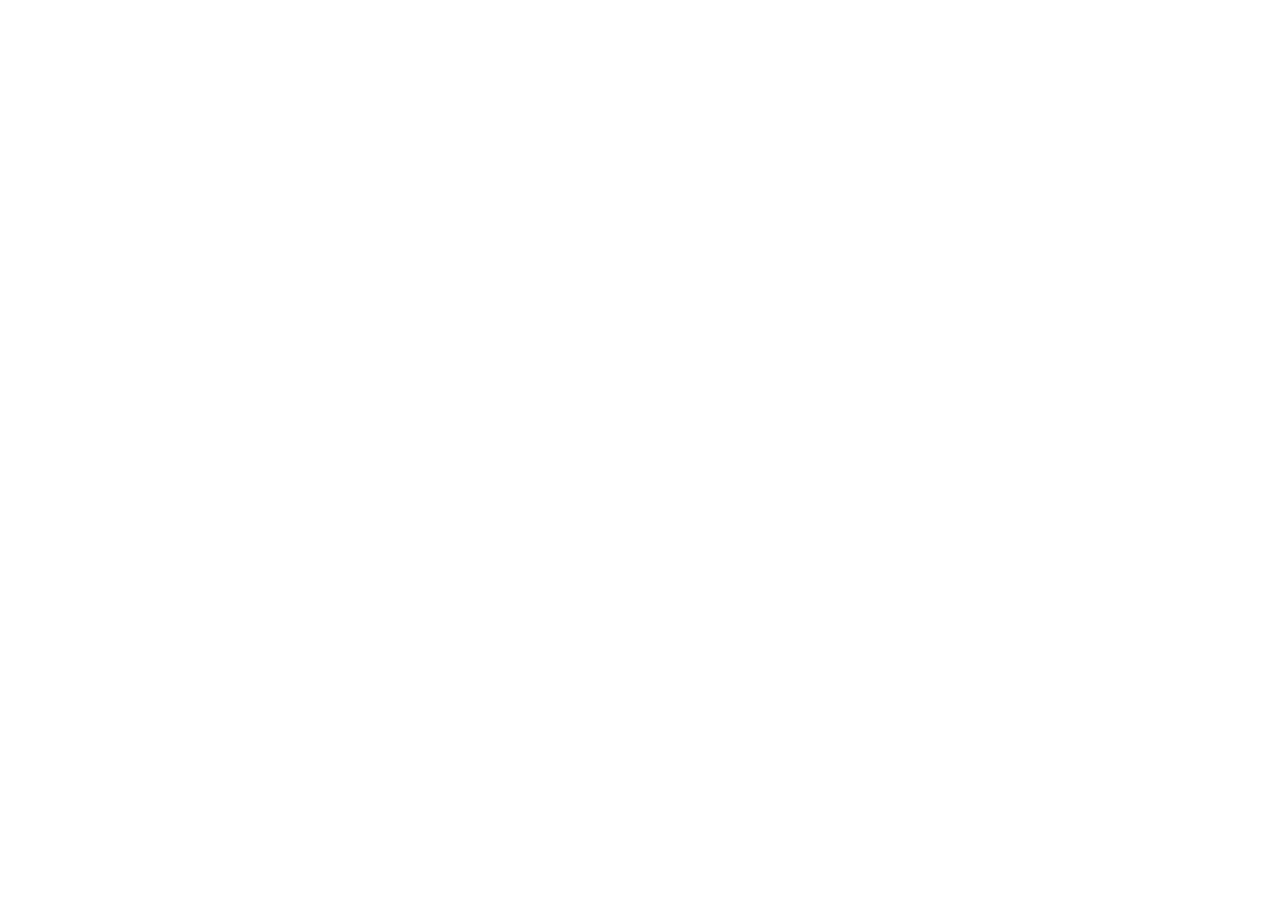
==== index.html @ f96b03e3 "changed to loopNotes.js" ====
<!-- landing page to test javascript -->
 <!DOCTYPE html>
<html lang="en">
<head>
        <meta charset="UTF-8:>
        <meta name="viewport" content = "width=device-width, initial-scale=1.0">
        <title>Document</title>
</head>
<body>


        <script src="loopNotes.js"></script>

</body>
</html>
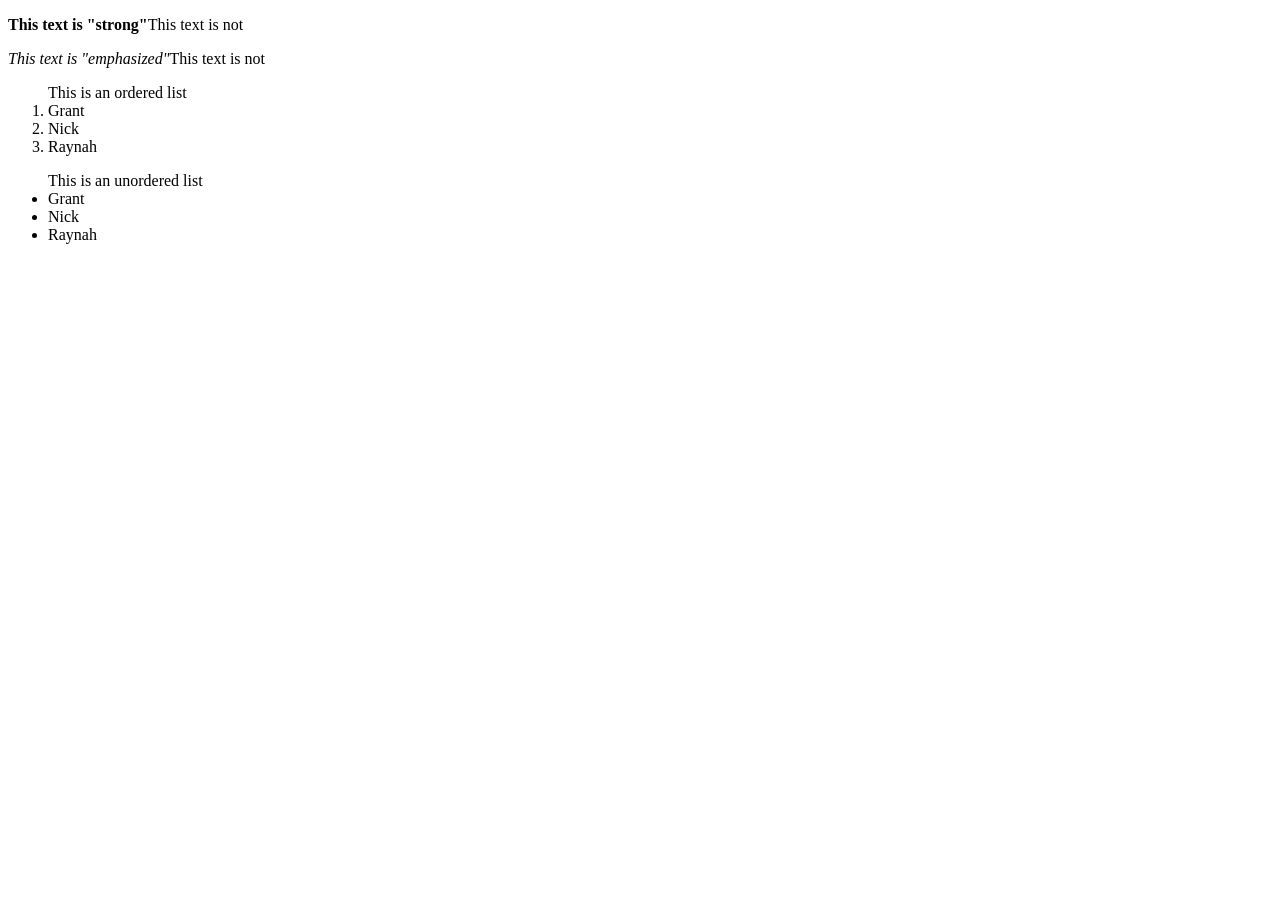
==== commit 80a7084d: "merged folders" ====
--- a/index.html
+++ b/index.html
@@ -9,7 +9,30 @@
 <body>
 
 
-        <script src="loopNotes.js"></script>
+        <script src="arrays.js"></script>
 
 </body>
-</html>+</html>
+
+<!-- <p>Here's some text</p>
+<h1>Heading 1</h1>
+<h2>Heading 2</h2>
+<h3>Heading 3</h3>
+<h4>Heading 4</h4>
+<h5>Heading 5</h5>
+<h6>Heading 6</h6> -->
+
+<p><strong>This text is "strong"</strong>This text is not</p>
+<p><em>This text is "emphasized"</em>This text is not</p>
+
+<ol>This is an ordered list
+        <li>Grant</li>
+        <li>Nick</li>
+        <li>Raynah</li>
+</ol>
+
+<ul>This is an unordered list
+        <li>Grant</li>
+        <li>Nick</li>
+        <li>Raynah</li>
+</ul>
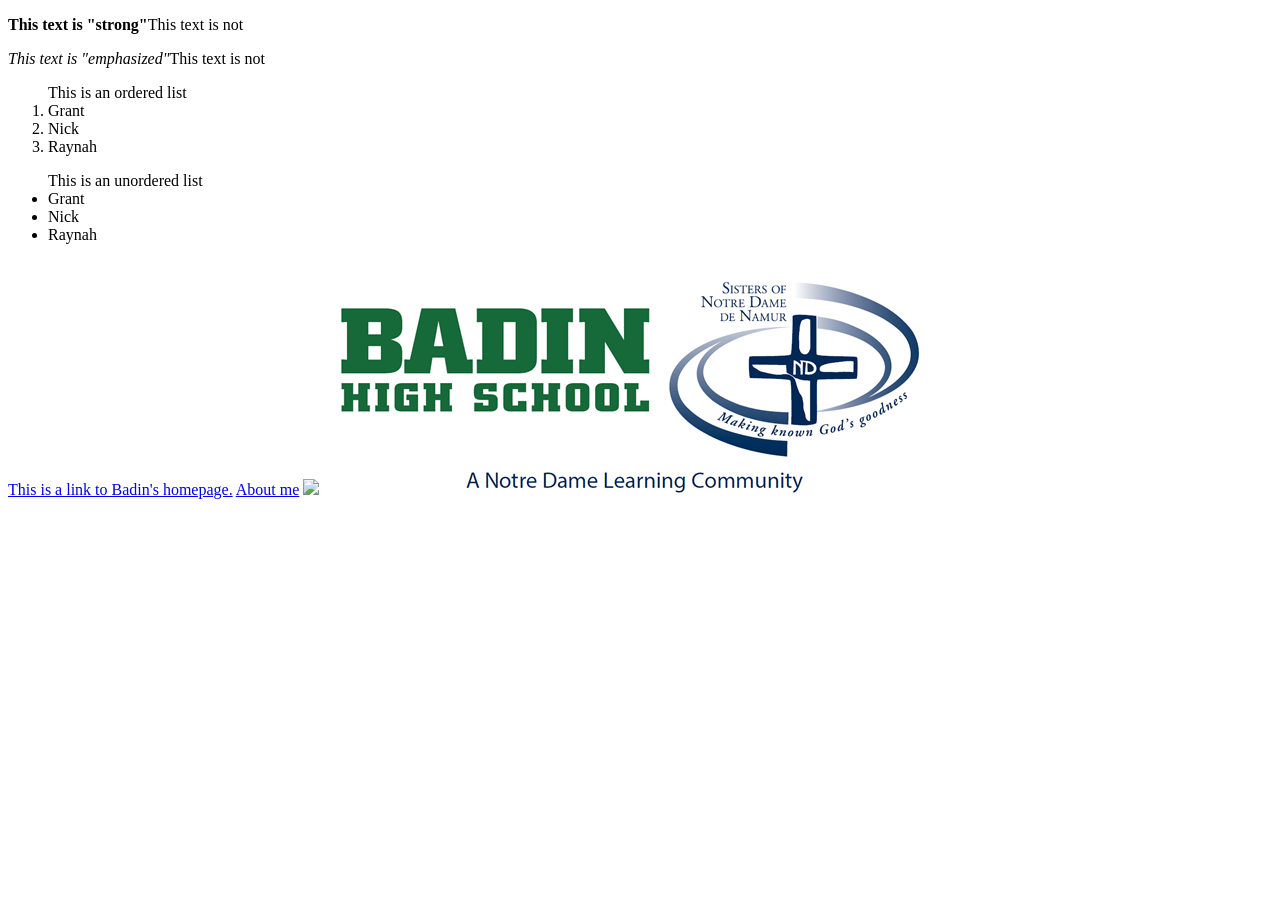
==== commit 7c58647f: "Took notes" ====
--- a/index.html
+++ b/index.html
@@ -36,3 +36,21 @@
         <li>Nick</li>
         <li>Raynah</li>
 </ul>
+
+<!-- To make a link in html, you must use an "anchor" tag-->
+ <a href="https://badinhs.org/" target="_blank" rel="noopener noreferrer">This is a link to Badin's homepage.</a>
+ 
+ <!-- There are two kinds of links, relative and absolute. Our example to Badin's homepage
+  was an absolute link. A relative link travels within a given directory.  -->
+
+  <a href="pages/about.html">About me</a>
+  <!-- ^ This is a relative link. It doesn't have an "https://", it doesn't have a ".com" or
+   ".org", or .anything. As such, it navigates relative to the sight the link is found on. -->
+
+   <!-- a.com/b/c/d/e/f.html
+        town/house/floor/bedroom/dresser/drawer/socks.html-->
+
+<!-- Images are self closing tags. You can link to images through multiple approach-->
+
+<img src="https://badinhs.org/images/topswirl.jpg">
+<img src="/images/combologo.png">
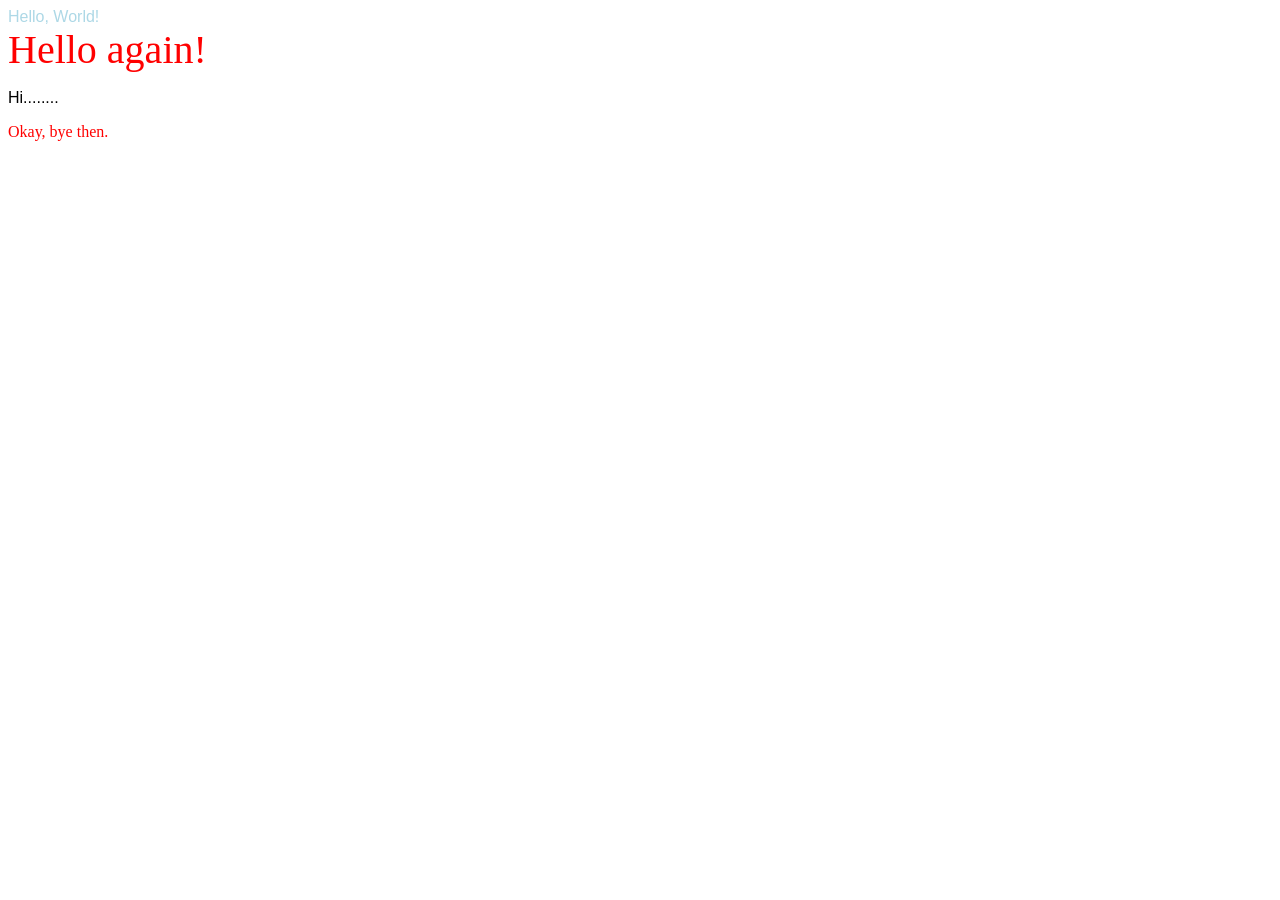
==== commit 0454655f: "created css file and started taking notes" ====
--- a/index.html
+++ b/index.html
@@ -4,15 +4,16 @@
 <head>
         <meta charset="UTF-8:>
         <meta name="viewport" content = "width=device-width, initial-scale=1.0">
+        <link rel="stylesheet" href="styles.css">   <!--Links css with html-->
         <title>Document</title>
 </head>
 <body>
 
+<div class="general-greeting greeting">Hello, World!</div>
+<div id="response">Hello again!</div>
+<p class="greeting">Hi........</p>
+<div>Okay, bye then.</div>
 
-        <script src="arrays.js"></script>
-
-</body>
-</html>
 
 <!-- <p>Here's some text</p>
 <h1>Heading 1</h1>
@@ -22,7 +23,7 @@
 <h5>Heading 5</h5>
 <h6>Heading 6</h6> -->
 
-<p><strong>This text is "strong"</strong>This text is not</p>
+<!-- <p><strong>This text is "strong"</strong>This text is not</p>
 <p><em>This text is "emphasized"</em>This text is not</p>
 
 <ol>This is an ordered list
@@ -34,16 +35,16 @@
 <ul>This is an unordered list
         <li>Grant</li>
         <li>Nick</li>
-        <li>Raynah</li>
-</ul>
+        <li>Raynah</li> -->
+<!-- </ul> -->
 
 <!-- To make a link in html, you must use an "anchor" tag-->
- <a href="https://badinhs.org/" target="_blank" rel="noopener noreferrer">This is a link to Badin's homepage.</a>
+ <!-- <a href="https://badinhs.org/" target="_blank" rel="noopener noreferrer">This is a link to Badin's homepage.</a> -->
  
  <!-- There are two kinds of links, relative and absolute. Our example to Badin's homepage
   was an absolute link. A relative link travels within a given directory.  -->
 
-  <a href="pages/about.html">About me</a>
+  <!-- <a href="pages/about.html">About me</a> -->
   <!-- ^ This is a relative link. It doesn't have an "https://", it doesn't have a ".com" or
    ".org", or .anything. As such, it navigates relative to the sight the link is found on. -->
 
@@ -52,5 +53,10 @@
 
 <!-- Images are self closing tags. You can link to images through multiple approach-->
 
-<img src="https://badinhs.org/images/topswirl.jpg">
-<img src="/images/combologo.png">+<!-- <img src="https://badinhs.org/images/topswirl.jpg">
+<img src="/images/combologo.png" alt="An image depicting the Badin High School wordmark next to the 
+logo for the Sisters of Notre Dame de Namur"> -->
+
+
+</body>
+</html>
--- a/styles.css
+++ b/styles.css
@@ -0,0 +1,27 @@
+/* These are my notes on CSS */
+
+/* CSS is again, not strictly a programming language. It's a "style guide".
+    It tells a browser how to display the elements of a website that you've created.
+    It does this through rules. Each rule is made up of a "selector", a "property", and a "value".*/
+
+div {
+    color:red;
+}
+
+/* A class selector will select all elements with a given "class". This is an atribute
+    that you give to an HTML element. */
+
+.general-greeting {
+    color: lightblue;
+}
+
+.greeting {
+    font-family:Impact, Haettenschweiler, 'Arial Narrow Bold', sans-serif;
+}
+
+/* You can also had ID selectors.   The difference between class selectors and ID selectors is that
+    an element can only have 1 ID selector and that ID selector CANNNOT be repeated. */
+
+#response {
+    font-size: 40px;
+}
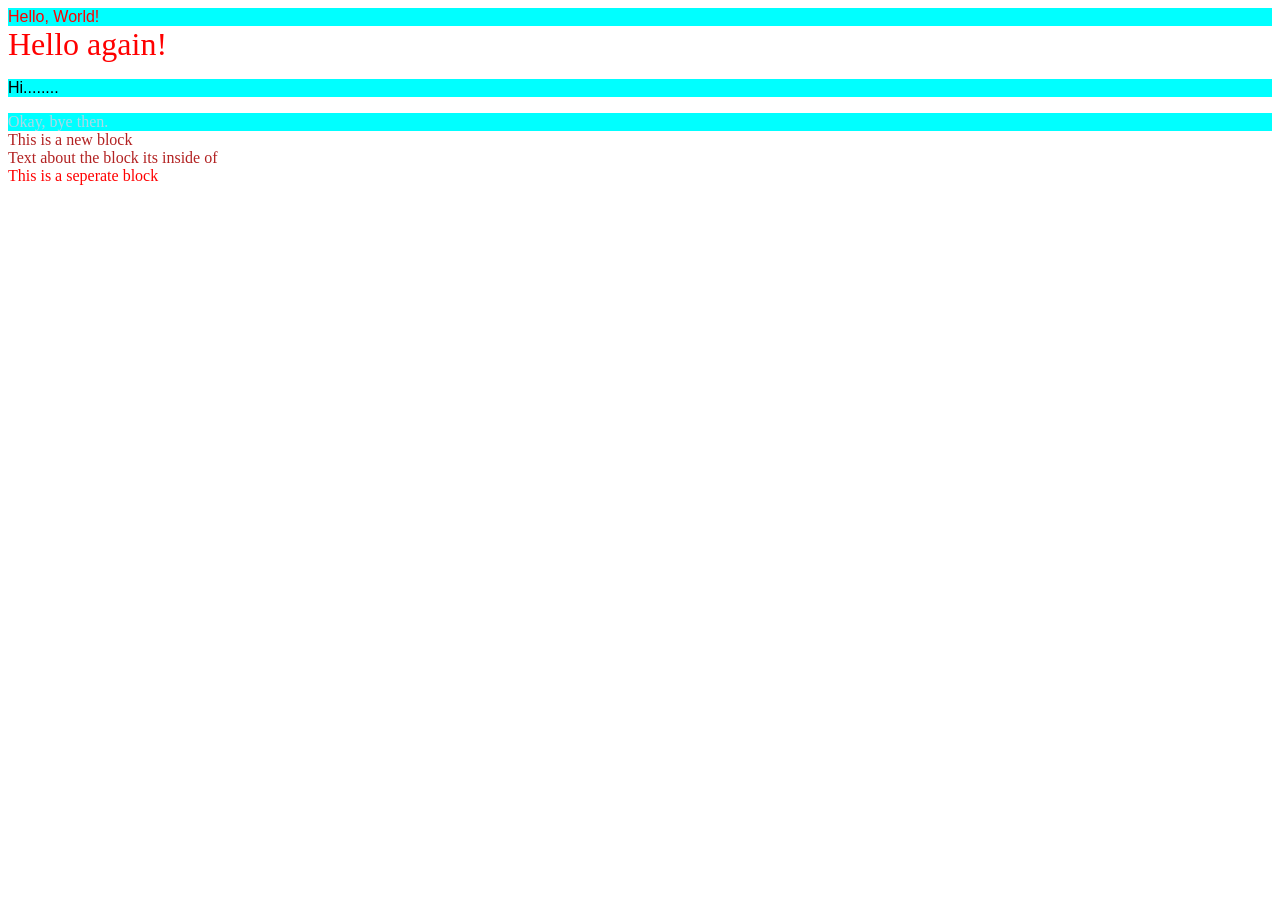
==== commit cae08968: "took notes on css styles" ====
--- a/index.html
+++ b/index.html
@@ -10,9 +10,19 @@
 <body>
 
 <div class="general-greeting greeting">Hello, World!</div>
-<div id="response">Hello again!</div>
+<div class="general-greeting response">Hello again!</div>
 <p class="greeting">Hi........</p>
-<div>Okay, bye then.</div>
+<div class="unread">Okay, bye then.</div>
+
+
+<div class="ancestor">
+        <div class="contents">This is a new block
+                <div class="contents"> Text about the block its inside of</div>
+        </div>
+</div>
+
+<div class="contents">This is a seperate block</div>
+
 
 
 <!-- <p>Here's some text</p>
--- a/styles.css
+++ b/styles.css
@@ -11,7 +11,12 @@
 /* A class selector will select all elements with a given "class". This is an atribute
     that you give to an HTML element. */
 
-.general-greeting {
+.greeting,
+.unread{
+    background-color:aqua;
+}
+
+.unread {
     color: lightblue;
 }
 
@@ -24,4 +29,14 @@
 
 #response {
     font-size: 40px;
+}
+
+
+.general-greeting.response{
+    font-size: xx-large;
+}
+
+
+.ancestor .contents{
+    color:firebrick
 }
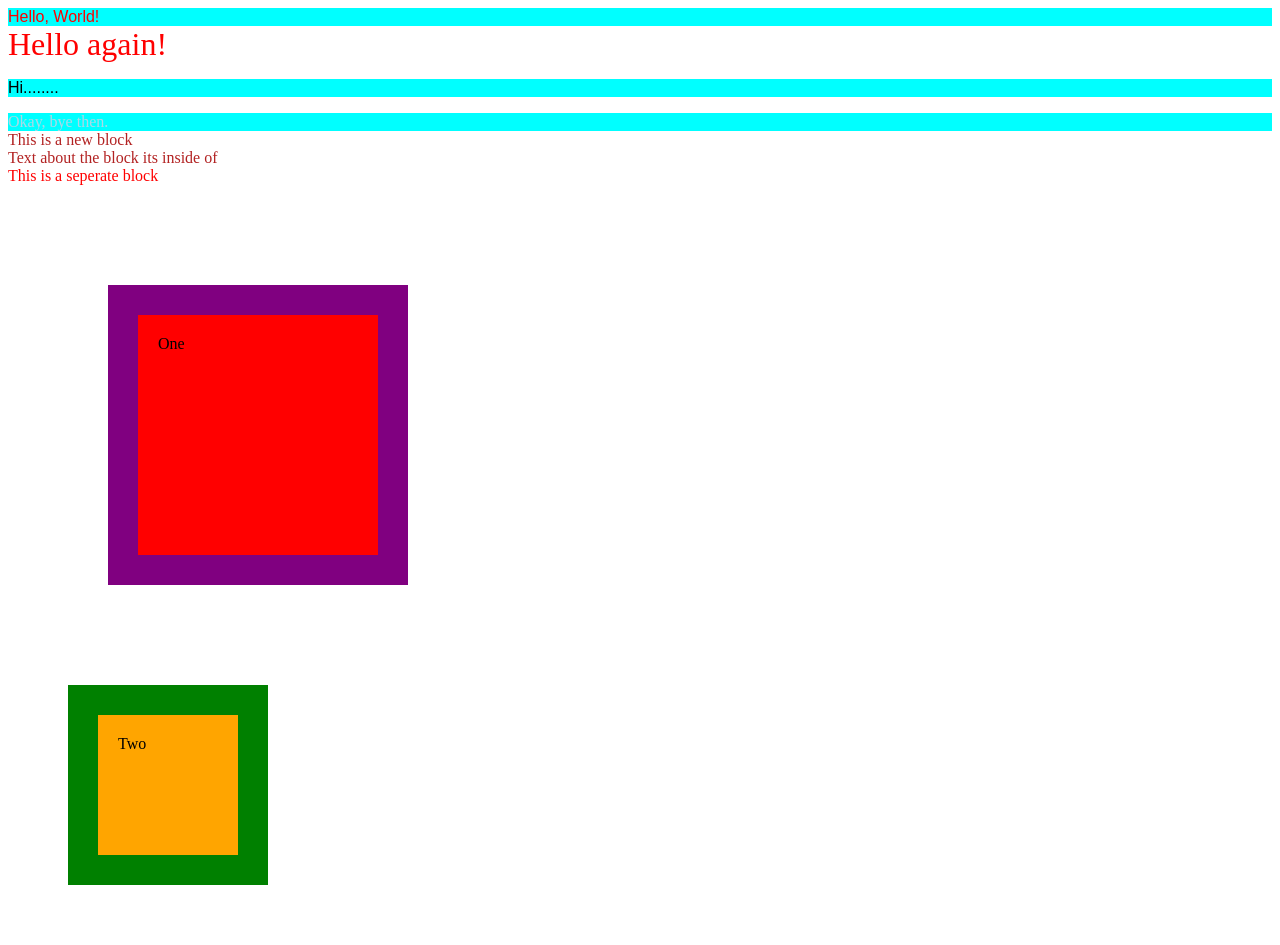
==== commit 6d62b40a: "took notes on css box" ====
--- a/index.html
+++ b/index.html
@@ -68,5 +68,8 @@
 logo for the Sisters of Notre Dame de Namur"> -->
 
 
+
+<div class="box-one">One</div>
+<div class="box-two">Two</div>
 </body>
 </html>
--- a/styles.css
+++ b/styles.css
@@ -39,4 +39,26 @@
 
 .ancestor .contents{
     color:firebrick
-}+}
+
+.box-one {
+    background-color:red;
+    color: black;
+    padding:20px;
+    height: 200px;
+    width: 200px;
+    border: 30px solid purple;
+    margin:100px;
+}
+
+.box-two {
+    background-color:orange;
+    color: black;
+    padding:20px;
+    height: 100px;
+    width: 100px;
+    border: 30px solid green;
+    margin:60px;
+}
+/* Space 2 elements from each other use margin */
+/* Space 1 element from itself use padding */
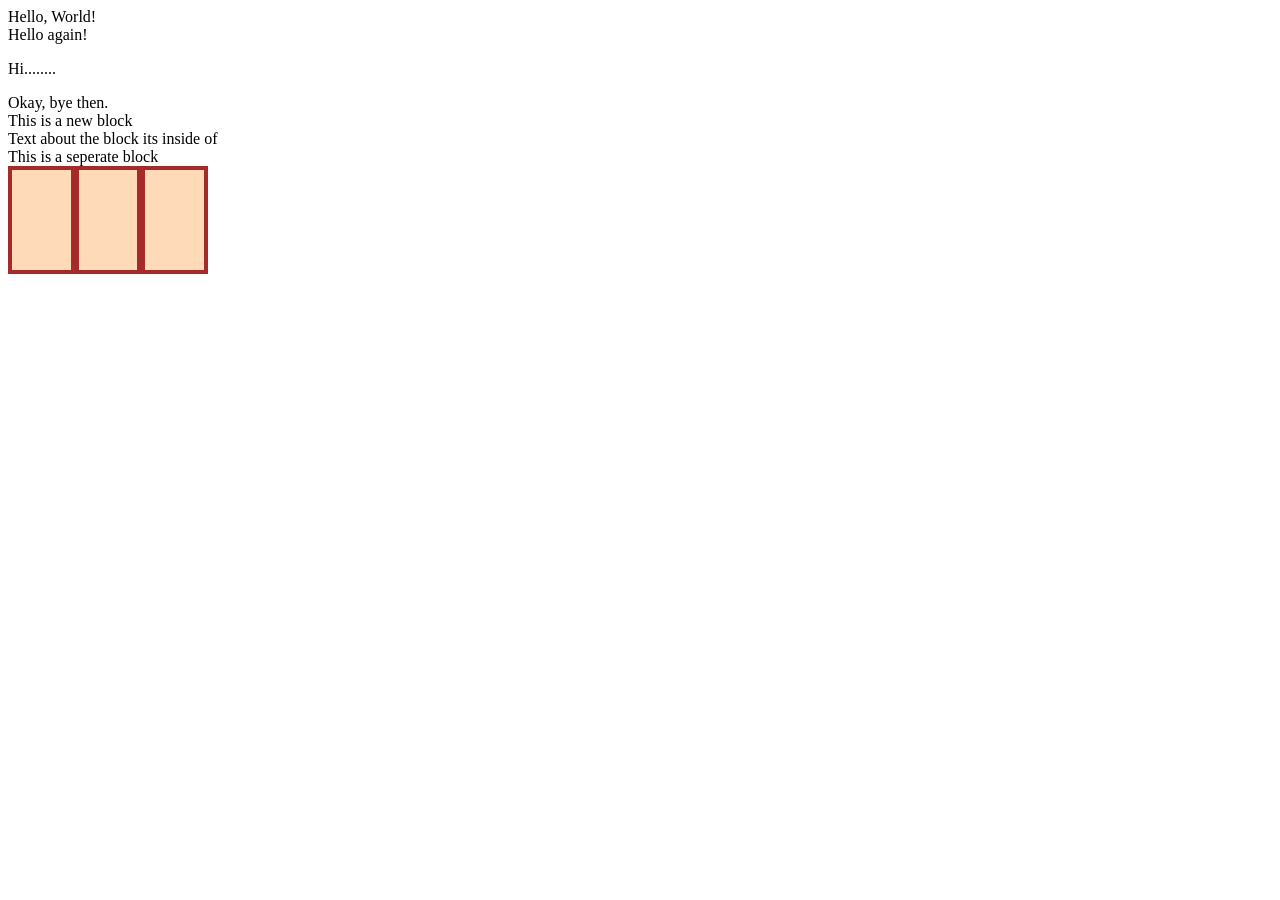
==== commit c587031a: "took notes on flex containers" ====
--- a/index.html
+++ b/index.html
@@ -68,8 +68,22 @@
 logo for the Sisters of Notre Dame de Namur"> -->
 
 
+<!-- 
+<div class="box-one">One</div>
+<div class="box-two">Two</div> -->
 
-<div class="box-one">One</div>
-<div class="box-two">Two</div>
+
+<!-- divs and spans:    these are generic empty boxes that can hold anything where "divs" are block 
+        elements (appear on its own line) and "spans" are inline elements (appear within/next to the 
+        thing before it.)  -->
+
+<div class="flex-container">
+        <div class="one"></div>
+        <div class="two"></div>
+        <div class="three"></div>
+</div>  
+
+
+
 </body>
 </html>
--- a/styles.css
+++ b/styles.css
@@ -4,14 +4,14 @@
     It tells a browser how to display the elements of a website that you've created.
     It does this through rules. Each rule is made up of a "selector", a "property", and a "value".*/
 
-div {
+/* div {
     color:red;
-}
+} */
 
 /* A class selector will select all elements with a given "class". This is an atribute
     that you give to an HTML element. */
 
-.greeting,
+/* .greeting,
 .unread{
     background-color:aqua;
 }
@@ -22,12 +22,12 @@
 
 .greeting {
     font-family:Impact, Haettenschweiler, 'Arial Narrow Bold', sans-serif;
-}
+} */
 
 /* You can also had ID selectors.   The difference between class selectors and ID selectors is that
     an element can only have 1 ID selector and that ID selector CANNNOT be repeated. */
 
-#response {
+/* #response {
     font-size: 40px;
 }
 
@@ -59,6 +59,27 @@
     width: 100px;
     border: 30px solid green;
     margin:60px;
+} */
+/* Space 2 elements from each other use margin */
+/* Space 1 element from itself use padding */
+
+.flex-container {
+    display: flex;
+    width: 200px;
 }
-/* Space 2 elements from each other use margin */
-/* Space 1 element from itself use padding */+
+
+.flex-container div {
+    background: peachpuff;
+    border: 4px solid brown;
+    height: 100px;
+    width: 100px;
+    autoflex: 1
+}
+
+/* only div 2 is selected */
+
+/* .flex-container .two {
+    flex: 1 2 0%;
+} */
+
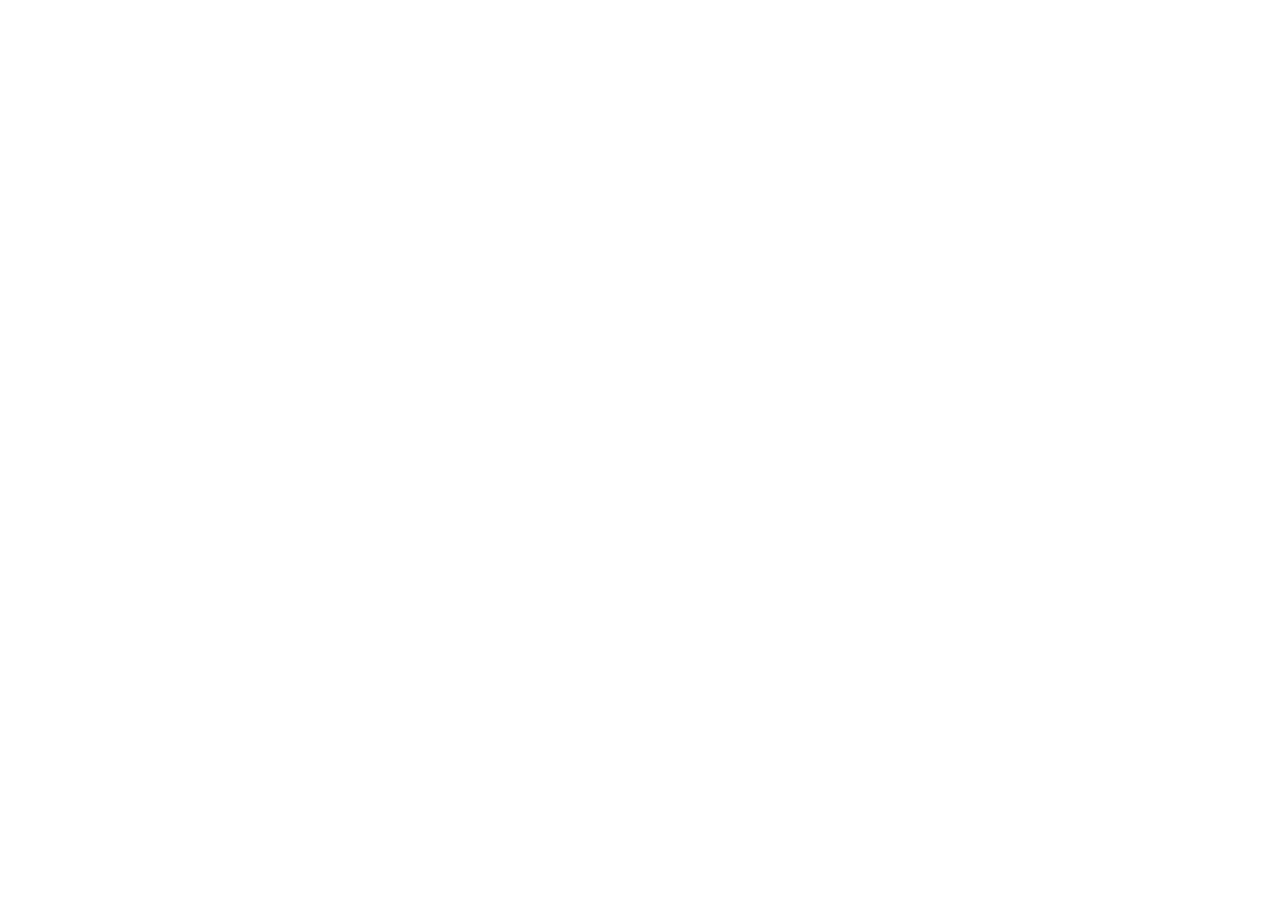
==== commit 4c1289c4: "finished review on arrays" ====
--- a/index.html
+++ b/index.html
@@ -4,12 +4,14 @@
 <head>
         <meta charset="UTF-8:>
         <meta name="viewport" content = "width=device-width, initial-scale=1.0">
-        <link rel="stylesheet" href="styles.css">   <!--Links css with html-->
+        <!-- <link rel="stylesheet" href="styles.css">   Links css with html -->
+       <script src="reviewNotes.js"></script>
         <title>Document</title>
+
 </head>
 <body>
 
-<div class="general-greeting greeting">Hello, World!</div>
+<!-- <div class="general-greeting greeting">Hello, World!</div>
 <div class="general-greeting response">Hello again!</div>
 <p class="greeting">Hi........</p>
 <div class="unread">Okay, bye then.</div>
@@ -21,7 +23,7 @@
         </div>
 </div>
 
-<div class="contents">This is a seperate block</div>
+<div class="contents">This is a seperate block</div> -->
 
 
 
--- a/styles.css
+++ b/styles.css
@@ -65,7 +65,7 @@
 
 .flex-container {
     display: flex;
-    width: 200px;
+    flex-direction: row;
 }
 
 
@@ -74,7 +74,7 @@
     border: 4px solid brown;
     height: 100px;
     width: 100px;
-    autoflex: 1
+    flex: 1 1 0;
 }
 
 /* only div 2 is selected */
